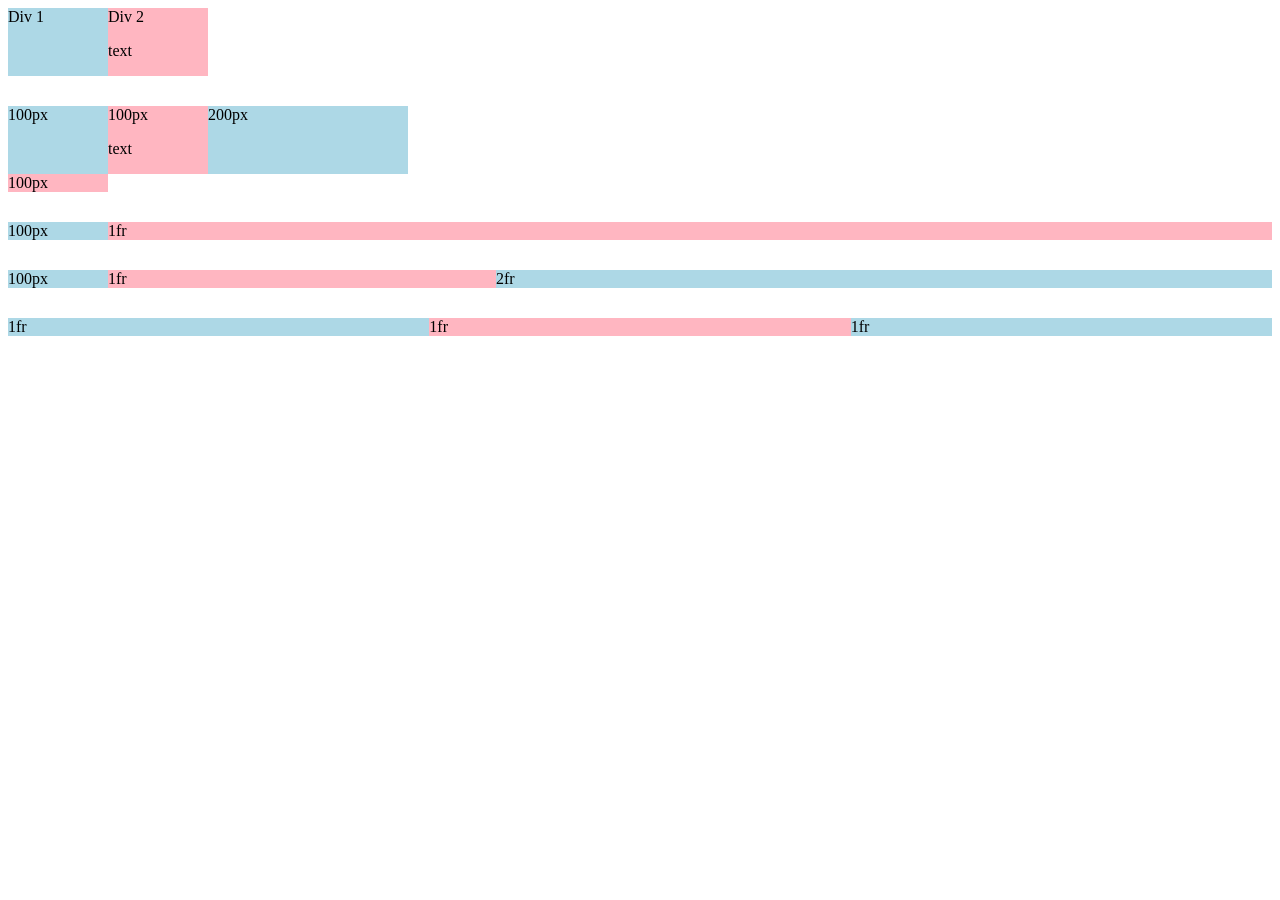
==== grid.html @ 68b9fb6f "refactored align to grid" ====
<!DOCTYPE html>
<html lang="en">
<head>
    <meta charset="UTF-8">
    <meta name="viewport" content="width=device-width, initial-scale=1.0">
    <title>Grid Practice</title>
</head>
<body>

    <div style="
        display: grid;
        grid-template-columns: 100px 100px;
        ">
        <div style="background-color:lightblue">Div 1</div>
        <div style="background-color: lightpink;">Div 2<p>text</p></div>
    </div>

    <div style="
    margin-top: 30px;
    display: grid;
    grid-template-columns: 100px 100px 200px;
    ">
    <div style="background-color:lightblue">100px</div>
    <div style="background-color: lightpink;">100px<p>text</p></div>
    <div style="background-color:lightblue">200px</div>
    <div style="background-color: lightpink;">100px</div>
</div>

<div style="
    margin-top: 30px;
    display: grid;
    grid-template-columns: 100px 1fr;
    ">
    <div style="background-color:lightblue">100px</div>
    <div style="background-color: lightpink;">1fr</div>
</div>

<div style="
    margin-top: 30px;
    display: grid;
    grid-template-columns: 100px 1fr 2fr;
    ">
    <div style="background-color:lightblue">100px</div>
    <div style="background-color: lightpink;">1fr</div>
    <div style="background-color:lightblue">2fr</div>
</div>


<div style="
    margin-top: 30px;
    display: grid;
    grid-template-columns: 1fr 1fr 1fr;
    ">
    <div style="background-color:lightblue">1fr</div>
    <div style="background-color: lightpink;">1fr</div>
    <div style="background-color:lightblue">1fr</div>
</div>
    
</body>
</html>
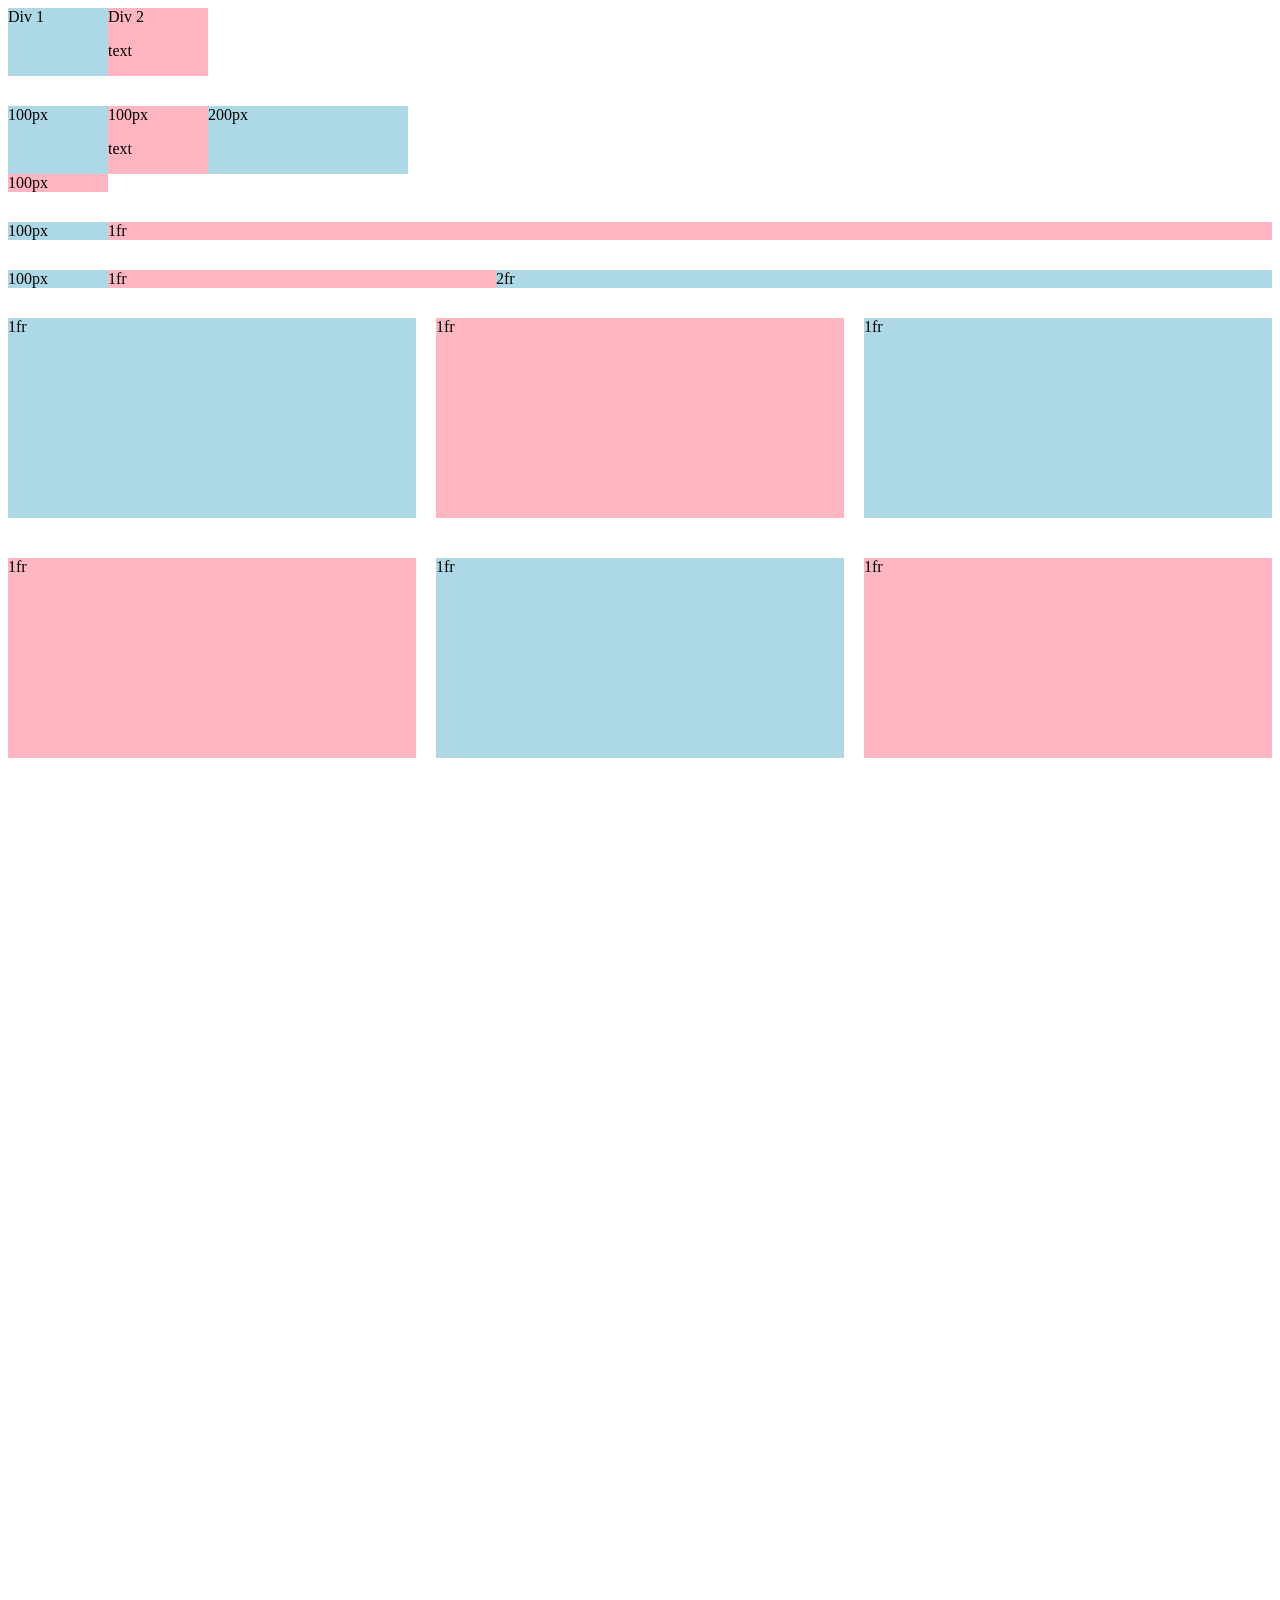
==== commit 6dda0bbd: "added full grid layout and first 6 thumbnails and channel pictures" ====
--- a/grid.html
+++ b/grid.html
@@ -5,7 +5,7 @@
     <meta name="viewport" content="width=device-width, initial-scale=1.0">
     <title>Grid Practice</title>
 </head>
-<body>
+<body style="padding-bottom: 1000px;">
 
     <div style="
         display: grid;
@@ -50,10 +50,15 @@
     margin-top: 30px;
     display: grid;
     grid-template-columns: 1fr 1fr 1fr;
+    column-gap: 20px;
+    row-gap: 40px;
     ">
-    <div style="background-color:lightblue">1fr</div>
-    <div style="background-color: lightpink;">1fr</div>
-    <div style="background-color:lightblue">1fr</div>
+    <div style="background-color:lightblue; height: 200px;">1fr</div>
+    <div style="background-color: lightpink; height: 200px;">1fr</div>
+    <div style="background-color:lightblue; height: 200px;">1fr</div>
+    <div style="background-color: lightpink; height: 200px;">1fr</div>
+    <div style="background-color:lightblue; height: 200px;">1fr</div>
+    <div style="background-color: lightpink; height: 200px;">1fr</div>
 </div>
     
 </body>
